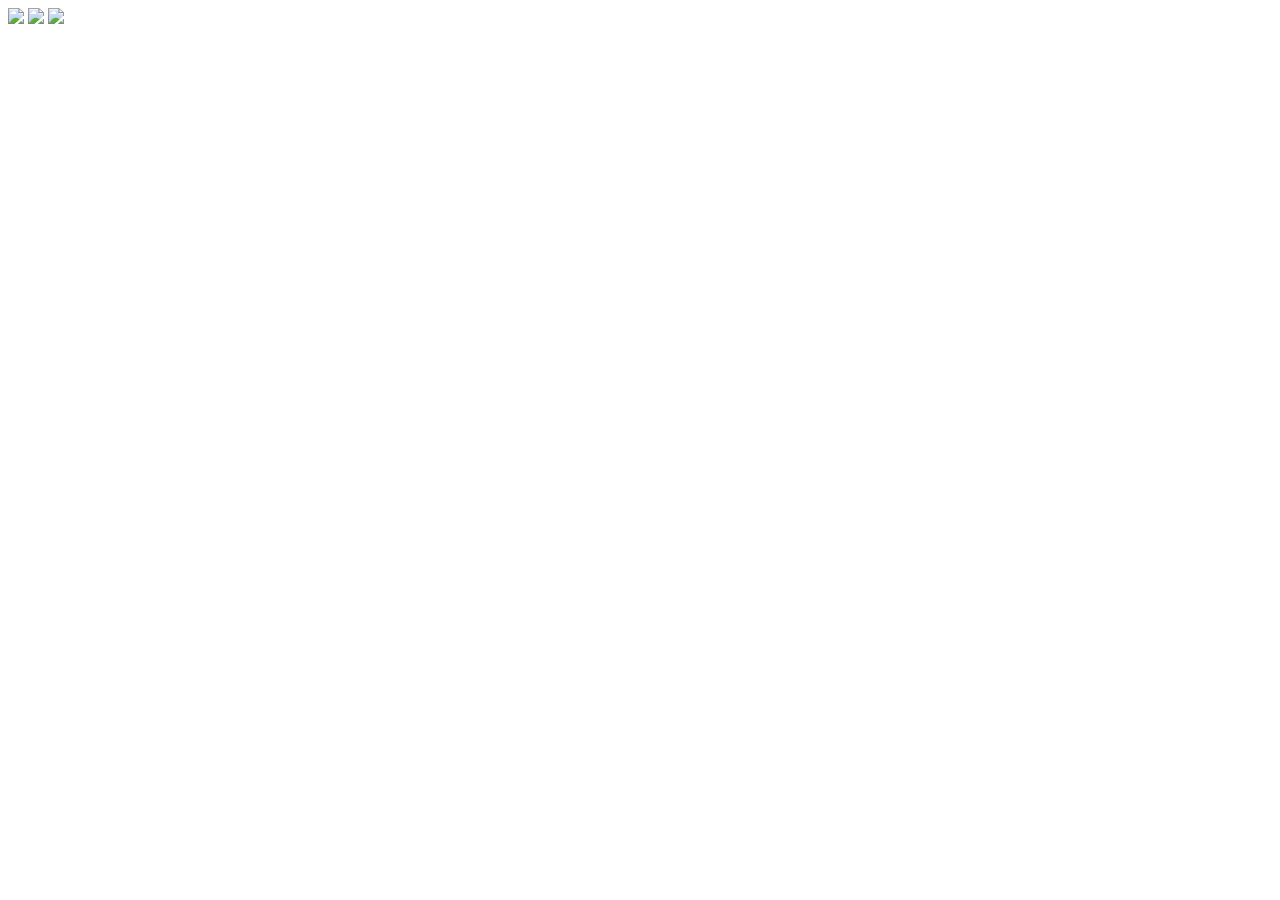
==== css/positioning/index.html @ 572b9589 "Add images and css link to index page" ====
<!DOCTYPE html>
<html>
<head>
  <title>Dress the Octopus</title>
  <link rel="stylesheet" type="text/css" href="main.css">
</head>
<body>
  <img src="octupus.png">
  <img src="glasses.png">
  <img src="hat.png">
</body>
</html>
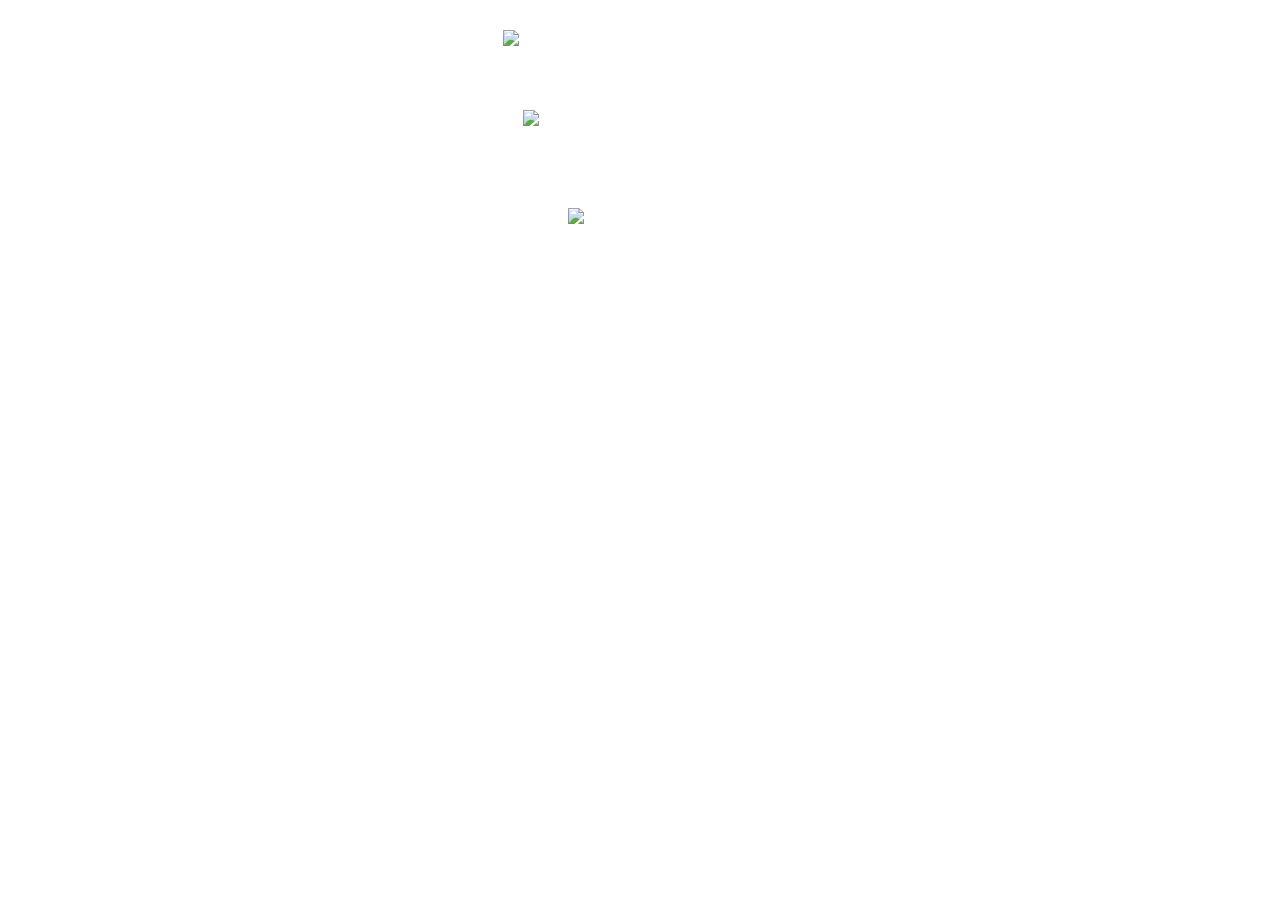
==== commit 7ab789cc: "Position images to dress octopus with css" ====
--- a/css/positioning/index.html
+++ b/css/positioning/index.html
@@ -5,8 +5,10 @@
   <link rel="stylesheet" type="text/css" href="main.css">
 </head>
 <body>
-  <img src="octupus.png">
-  <img src="glasses.png">
-  <img src="hat.png">
+  <div class="container">
+    <img class="octopus" src="octopus.png">
+    <img class="glasses" src="glasses.png">
+    <img class="hat" src="hat.png">
+  </div>
 </body>
 </html>--- a/css/positioning/main.css
+++ b/css/positioning/main.css
@@ -0,0 +1,27 @@
+.container{
+  position: relative;
+  height:378px;
+  width: 275px;
+  margin: 20px auto 0 auto;
+}
+
+.octopus {
+  z-index: 1;
+  position: absolute;
+  top: 90px;
+  left: 20px;
+}
+
+.glasses{
+  z-index: 3;
+  position: absolute;
+  left:65px;
+  top:188px;
+}
+
+.hat {
+  top: 10px;
+  left: 0;
+  position: absolute;
+  z-index: 2;
+}
